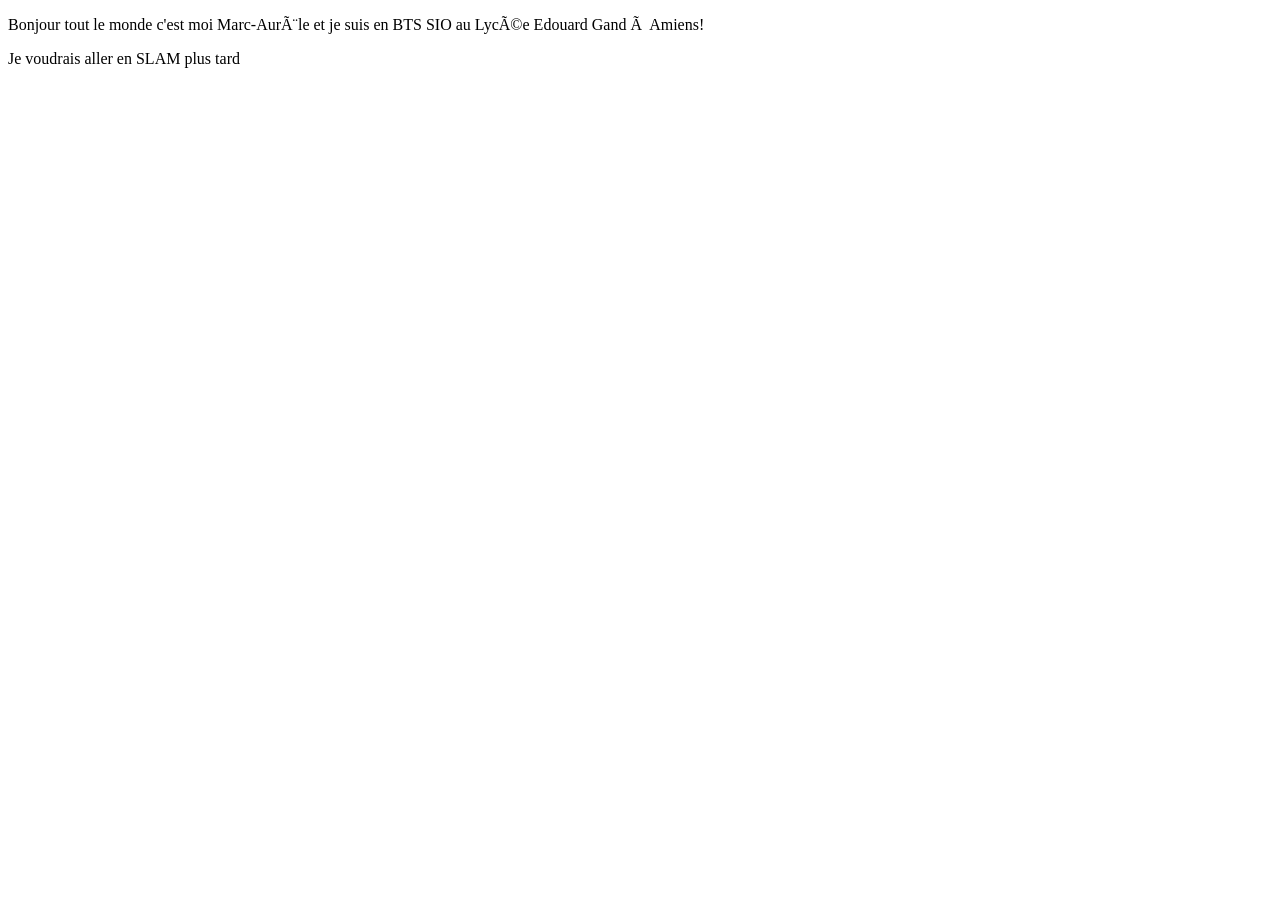
==== cours/html-css/01-premier-fichier/index.html @ fd654adc "Partie 1 : exercice" ====
<!DOCTYPE html>
<html lang="" fr">

<head>
    <meta charset="" UTF-8">
    <title>Ma page personelle</title>
</head>

<body>
    <p>Bonjour tout le monde c'est moi Marc-Aurèle et je suis en BTS SIO au Lycée Edouard Gand à Amiens!</p>
    <p>Je voudrais aller en SLAM plus tard</p>
</body>

</html>
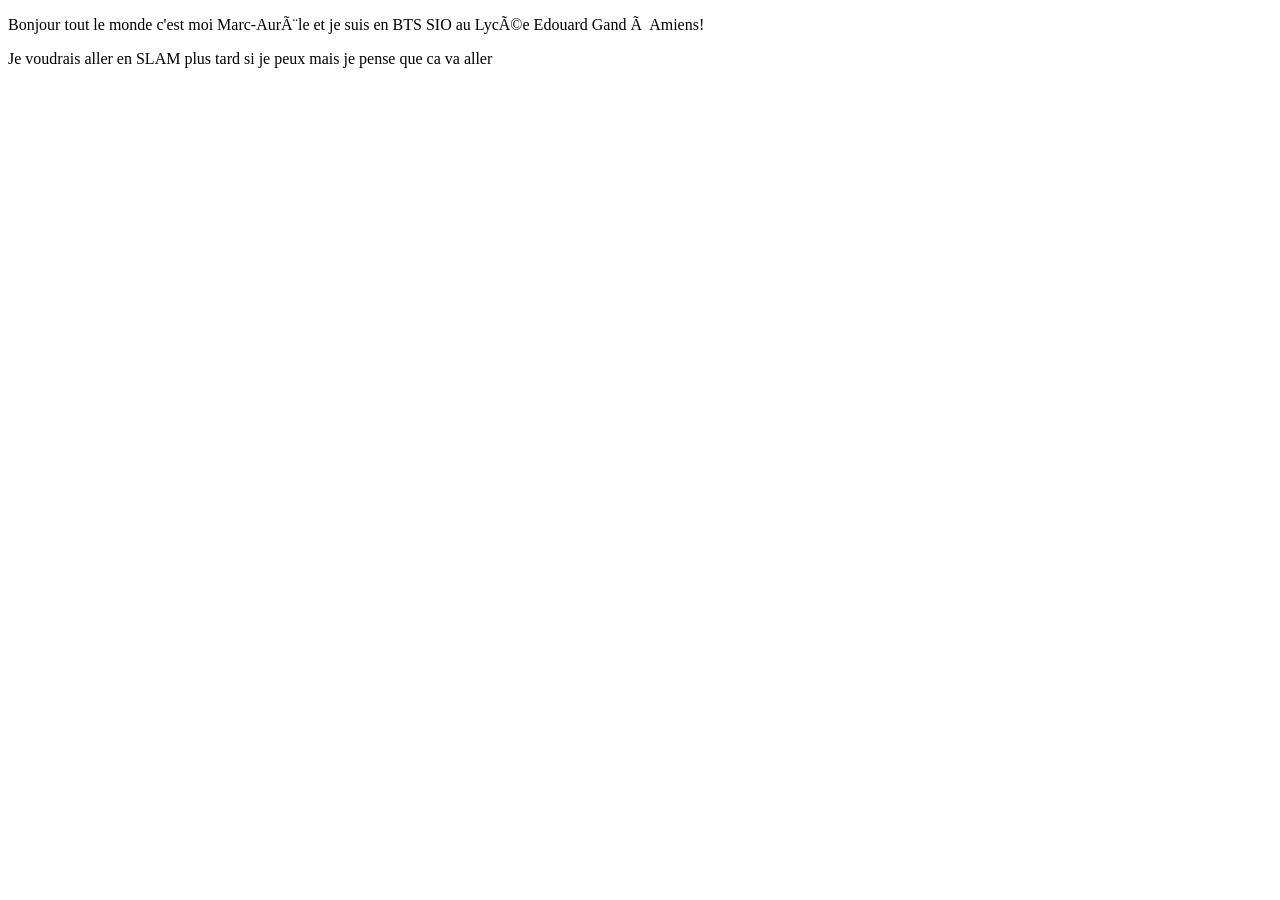
==== commit 4d9a04a5: "Partie 3 : structure de texte et premier style CSS" ====
--- a/cours/html-css/01-premier-fichier/index.html
+++ b/cours/html-css/01-premier-fichier/index.html
@@ -8,7 +8,7 @@
 
 <body>
     <p>Bonjour tout le monde c'est moi Marc-Aurèle et je suis en BTS SIO au Lycée Edouard Gand à Amiens!</p>
-    <p>Je voudrais aller en SLAM plus tard</p>
+    <p>Je voudrais aller en SLAM plus tard si je peux mais je pense que ca va aller</p>
 </body>
 
 </html>
